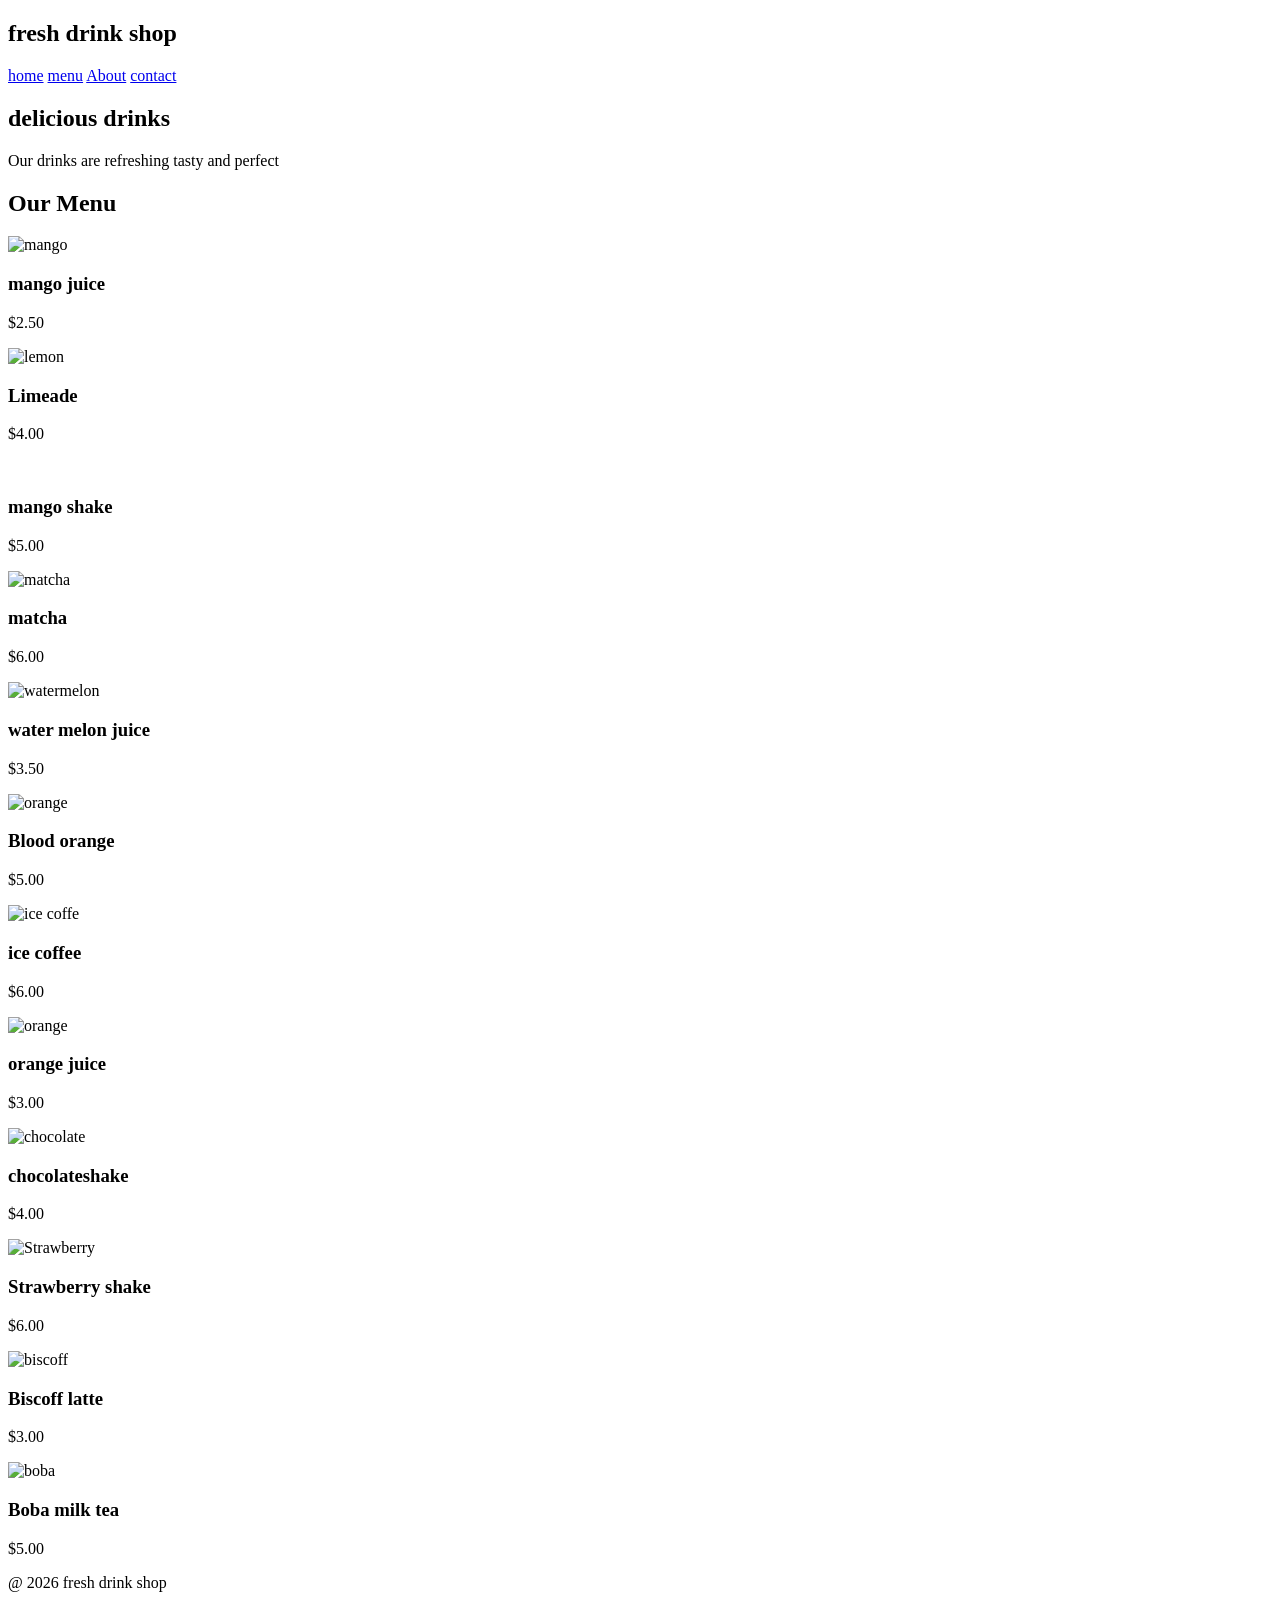
==== menu.html @ 53f8806a "Add files via upload" ====
<!DOCTYPE html>
<head>
    <meta charset="UTF-8">
    <meta name="viewport"content="device-width,initial-scale">
    <title>drink shop</title>
    <link rel="stylesheet"href="style.css">
</head>
<body>
<header>
  
    <div class="logo">
  <h2>fresh drink shop</h2>
    </div>
  <nav>
 <a href="index.html">home</a>
 <a href="menu.html">menu</a>
 <a href="about.html">About</a>
 <a href="contact.html">contact</a>
</nav>
 </header>
      <div class="hero">
    <h2>delicious drinks</h2>
     <p>Our drinks are refreshing tasty and perfect</p>
  </div>
  <section class="menu">

    <h2>Our Menu</h2>
    <div class="cards">

   <div class="card">
   <img width="100"length=200 src="mango juice (8).jpg" alt="mango">
   <h3>mango juice</h3>
   <p>$2.50</p>
   </div>
    
    
   <div class="card">
   <img width="200"length=200 src="limeade.jpg"alt="lemon">
   <h3>Limeade</h3>
   <p>$4.00</p>
   </div>
   
   <div class="card">
    <img width="200"length=200 src="mangoshake.jpg"alt="">
    <h3>mango shake</h3>
    <p>$5.00</p>
   </div>
   <div class="card">
    <img width="200"length=200 src="matcha.jpg"alt="matcha">
    <h3>matcha</h3>
    <p>$6.00</p>
   </div>

   <div class="card">
   <img width="200"length=200 src="watermelon.jpg"alt="watermelon">
   <h3>water melon juice</h3>
   <p>$3.50</p>
   </div>
   <div class="card">
    <img width="200"length=200 src="orange.jpg"alt="orange">
    <h3>Blood orange</h3>
    <p>$5.00</p>
   </div>
    <div class="card">
      <img width="200"length=200 src="download (4).jpg" alt="ice coffe">
      <h3>ice coffee</h3>
      <p>$6.00</p>
    </div>
    <div class="card">
      <img width="200" length="200" src="A glass of Refreshment.jpg" alt="orange">
      <h3>orange juice</h3>
      <p>$3.00</p>
    </div>
    <div class="card">
      <img width="200"length=200 src="chocolateshake.jpg" alt="chocolate">
      <h3>chocolateshake</h3>
      <p>$4.00</p>
    </div>
    <div class="card">
      <img width="200"length=200 src="🍓 Creamy Strawberry Milkshake.jpg" alt="Strawberry">
      <h3>Strawberry shake</h3>
      <p>$6.00</p>
    
    </div>
     <div class="card">
      <img width="200"length=200 src="biscoff lattee.jpg" alt="biscoff">
      <h3> Biscoff latte</h3>
      <p>$3.00</p>
     </div>
     <div class="card">
      <img width="200" lenght="200" src="boba milk tea.jpg" alt="boba">
      <h3>Boba milk tea</h3>
      <p>$5.00</p>
      
         </div>
         
   
  </div>
  </section>
  <footer>
    <p>@ 2026 fresh drink shop</p>
  </footer>
</body>
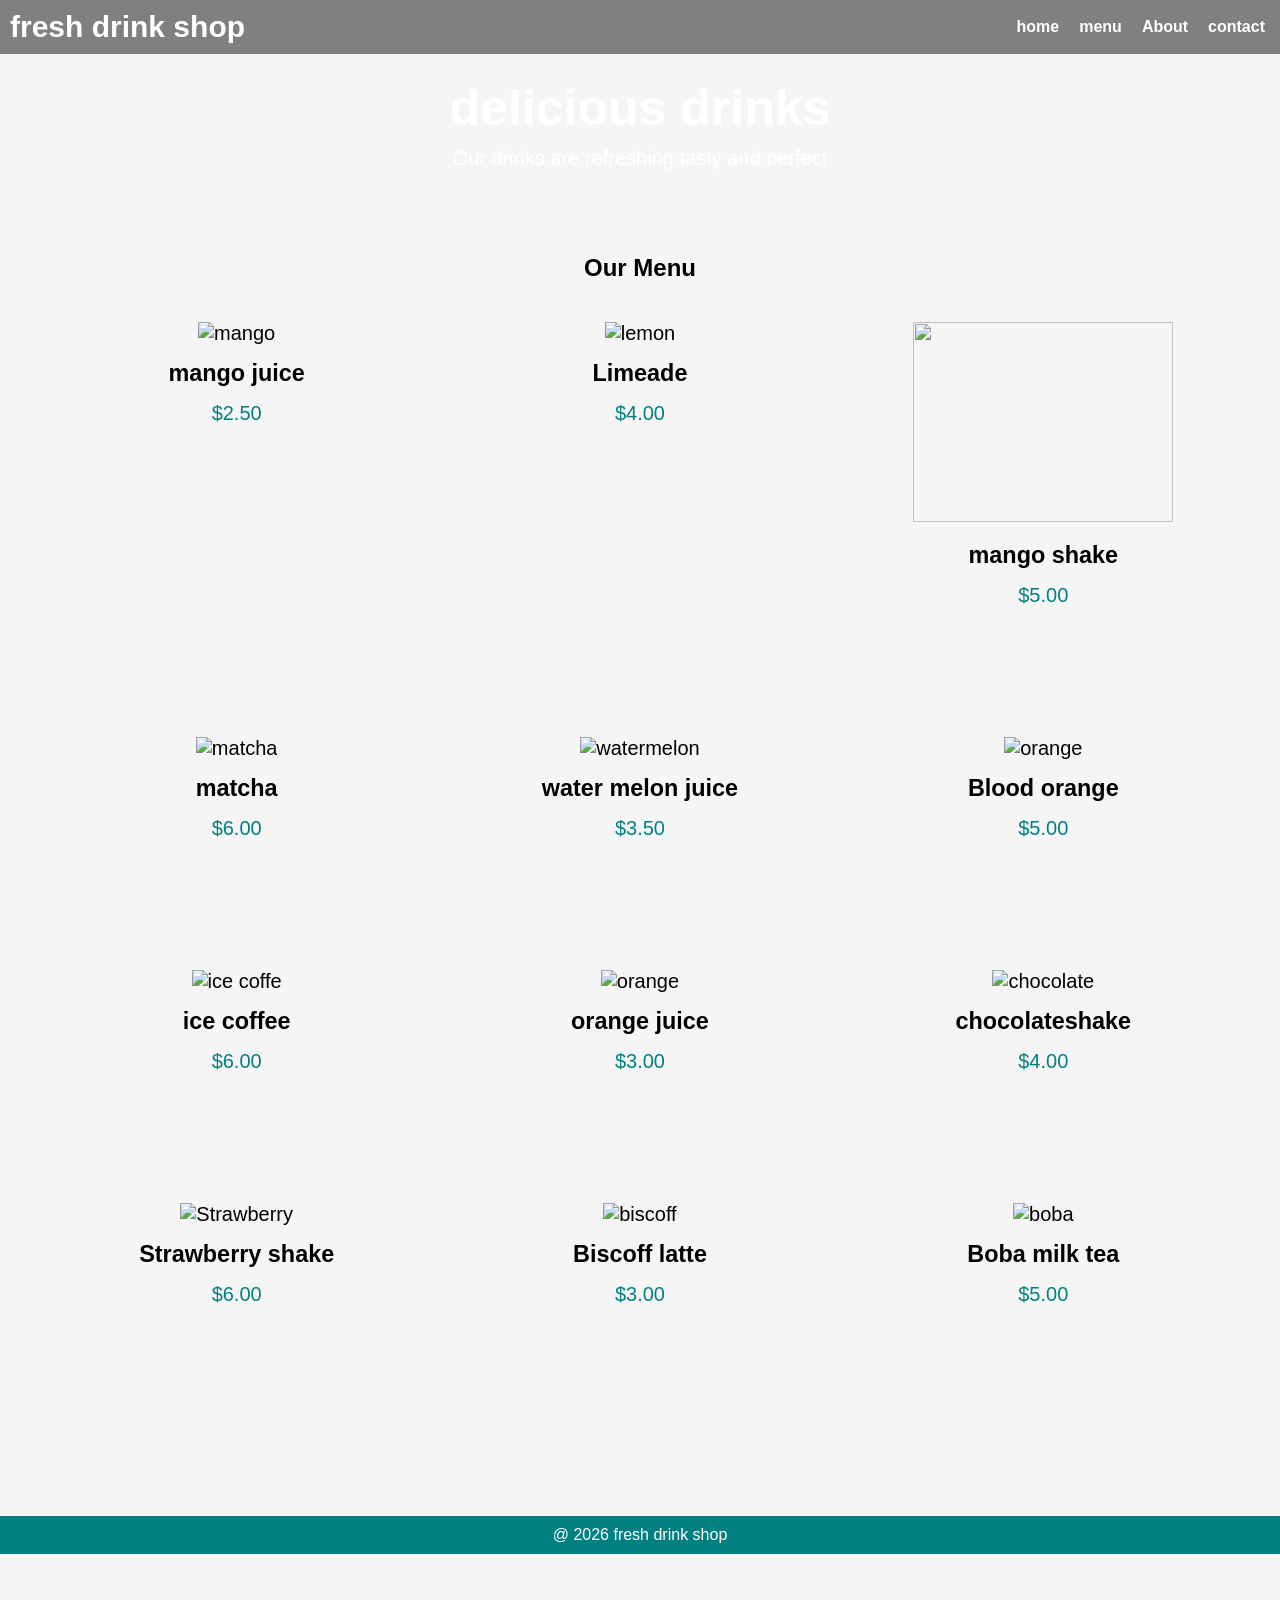
==== commit a28a9c9a: "Add files via upload" ====
--- a/menu.html
+++ b/menu.html
@@ -24,7 +24,7 @@
   </div>
   <section class="menu">
 
-    <h2>Our Menu</h2>
+    <h1>Our Menu</h1>
     <div class="cards">
 
    <div class="card">
--- a/style.css
+++ b/style.css
@@ -0,0 +1,355 @@
+*{
+    margin:0;
+    padding:0;
+    box-sizing:border-box;
+    font-family:Arial, sans-serif;
+}
+
+body{
+    background:#f5f5f5;
+}
+nav{
+
+    display:flex;
+    justify-content:space-between;
+    align-items:center;
+    padding:5px;
+    
+}
+
+.logo{
+    color:white;
+    font-size:20px;
+}
+.logo h1{
+    text-align: center;
+
+}
+
+.logo span{
+    color:#d89025;
+}
+
+nav {
+    display:flex;
+    list-style:none;
+
+}
+.home{
+    display:flex;
+    justify-content:space-between;
+    align-items:center;
+    padding:10px 80px;
+}
+
+.text{
+    width:50%;
+
+
+}
+
+.text h1{
+    font-size:50px;
+
+}
+
+.text span{
+    color:#d89025;
+}
+
+.text p{
+    margin:20px 0;
+    color:#555;
+    line-height:1.8;
+}
+.image img{
+    width:390px;
+    border-radius:20px;
+    margin-right: 50px;
+}
+
+header{
+    background-color:gray;
+    color:white;
+    display:flex;
+    justify-content:space-between;
+    align-items:center;
+    padding:10px;
+}
+
+
+nav a{
+    color:white;
+    text-decoration:none;
+    margin-left:20px;
+    font-weight:bold;
+}
+
+
+.hero{
+    background:url("image.jpg") no-repeat center;
+    background-size:cover;
+    height:150px;
+    display:flex;
+    flex-direction:column;
+    justify-content:center;
+    align-items:center;
+    color:white;
+    text-align:center;
+}
+
+.hero h2{
+    font-size:50px;
+}
+
+.hero p{
+    font-size:20px;
+    margin:10px 0;
+}
+
+
+
+.menu{
+    padding:50px;
+    text-align:center;
+}
+
+.menu h2{
+    margin-bottom:30px;
+    font-size:30px;
+}
+
+.cards{
+    display:flex;
+    justify-content:center;
+    gap:30px;
+    flex-wrap:wrap;
+}
+
+.card{
+    background:white;
+    width:260px;
+    border-radius:15px;
+padding:12px 30px;
+    border-radius:30px;
+}
+
+.menu{
+    padding:50px;
+    text-align:center;
+}
+
+.menu h2{
+    margin-bottom:30px;
+}
+
+.cards{
+    display:flex;
+    justify-content:center;
+    gap:30px;
+    flex-wrap:wrap;
+}
+
+.card{
+    background:white;
+    width:300px;
+    border-radius:15px;padding:12px 30px;
+    border-radius:30px;
+}
+
+.menu{
+    padding:50px;
+    text-align:center;
+}
+
+.menu h2{
+    margin-bottom:30px;
+}
+
+.cards{
+    display:flex;
+    justify-content:center;
+    gap:30px;
+    flex-wrap:wrap;
+}
+
+.card{
+    background:white;
+    width:300px;
+    border-radius:20px;overflow:hidden;
+    box-shadow:10px 5px 10px rgba();
+}
+
+.card img{
+    width:100%;
+    height:200px;
+    object-fit:cover;
+}
+
+.card h3{
+    margin:15px;
+}
+
+.card p{
+    color:#008080;
+    font-size:20px;
+    margin-bottom:20px;
+}
+
+footer{
+    background:#008080;
+    color:white;
+    text-align:center;
+    padding:10px;
+    margin-top:100px;
+}
+.about{
+    width: 100%;
+    padding: 80px 10%;
+    display: flex;
+    align-items: center;
+    justify-content: center;
+    gap: 30px;
+    background:transparent;
+    flex-wrap:wrap;
+}
+.about-wrapper{
+  display: flex;
+  align-items: center;
+  gap:50px;
+
+}
+
+.about-content{
+    max-width: 500px;
+    padding-left: 50px;
+    text-align: left;
+}
+
+.about-content h2{
+    font-size: 50px;
+    color: #ff6b00;
+    margin-bottom: 100px;
+    padding-left: 100px;
+}
+.about-content p{
+    font-size: 17px;
+    color: #555;
+    margin-bottom: 600px;
+    line-height: 1.9;
+    margin-left: 40px;
+}
+
+
+
+.about-image img{
+    width: 350px;
+    height: 350px;
+    border-radius: 20px;
+    margin-bottom: 500px;
+    margin-right: 90px;
+    background-color: #f5f5f5;
+    overflow: hidden;
+
+}
+
+.team{
+    text-align: center;
+    margin-top:-450px;
+}
+.team h2{
+    font-size: 35px;
+    margin-bottom: 0;
+}
+
+.team-container{
+    display: flex;
+    justify-content: center;
+    gap: 30px;
+    flex-wrap: wrap;
+    flex-direction: row;
+    
+}
+
+.member{
+    width: 250px;
+    background: #fff;
+    padding: 20px;
+    border-radius: 15px;
+    box-shadow: 0 5px 15px rgba(0,0,0,0.1);
+}
+.member img{
+    width: 100px;
+    height: 100px;
+    border-radius: 30%;
+    object-fit: cover;
+    margin-bottom: 10px;
+}
+
+.member h4{
+    font-size: 22px;
+    color: #222;
+    margin-bottom: 10px;
+}
+
+.member p{
+    font-size: 15px;
+    color: #666;
+    margin: 5px 0;
+}
+footer{
+background:#008080;
+    color:white;
+    text-align:center;
+    padding:10px;
+    margin-bottom:150px;
+}   
+.card{
+    border-radius: 10px;
+    margin: 20px auto;
+    padding: 20px;
+    background-color:transparent;
+    box-shadow: none;
+    border: none;
+    font-size: 20px;
+}
+   .contact-wrapper {
+    display: flex;
+    gap: 40px;
+    align-items: flex-start;
+}
+
+ form {
+    display: flex;
+    flex-direction: column;
+    width: 300px;
+    height: 400px;
+    justify-content: center;
+    margin-left: 200px;
+
+
+}
+form input,
+form textarea{
+    width: 120%;
+    padding: 10px;
+    margin-bottom: 15px;
+    box-sizing: border-box;
+    border-radius: 10px;
+}
+
+
+.contact-info {
+    width: 35%;
+    margin-top: 70px;
+    margin-left: 250px;
+
+}
+.contact-info h2{
+    margin-bottom: 20px;
+}
+
+.social-section {
+    margin-top: 40px;
+    margin-left: 10px;
+}
